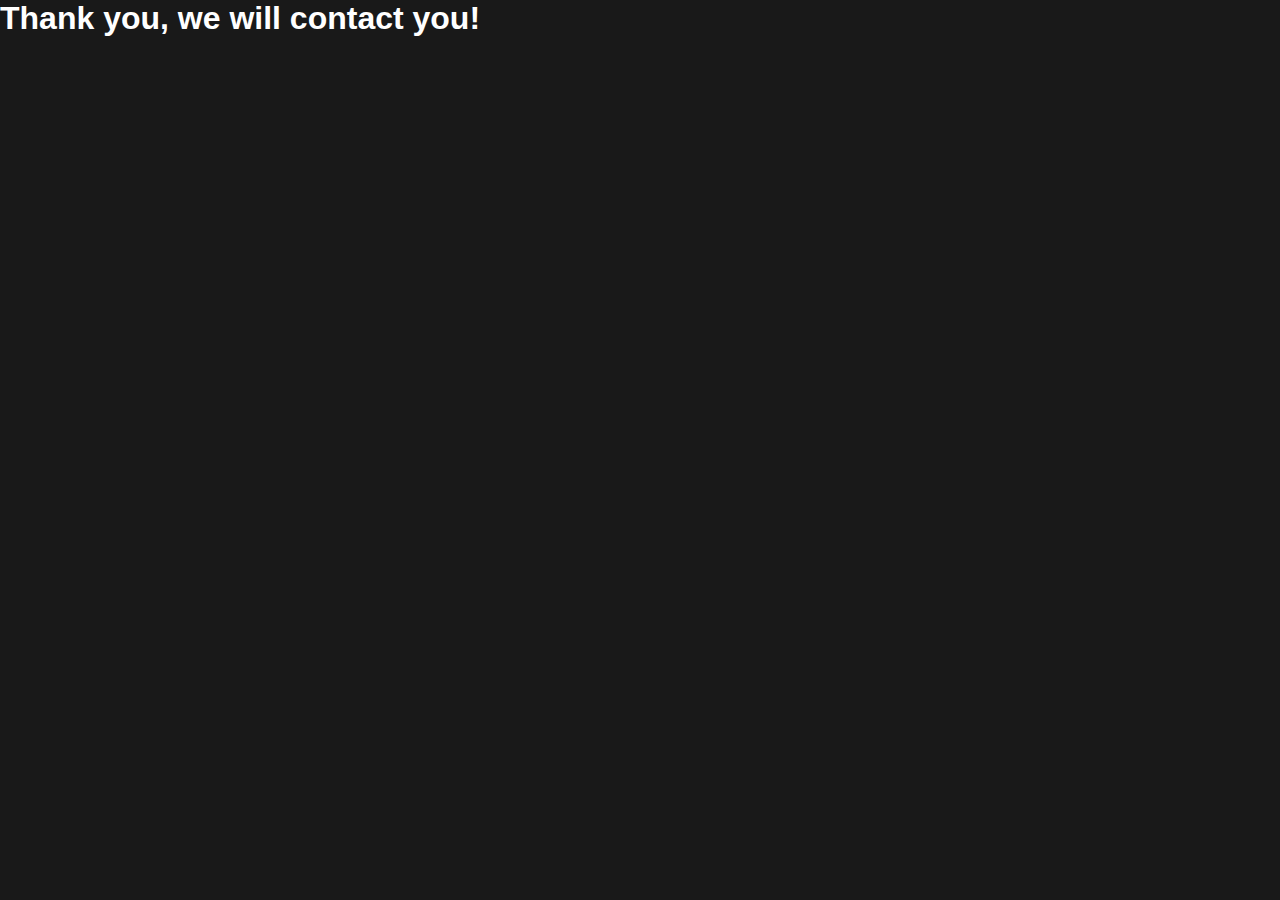
==== thank-you.html @ 8260a66e "add php" ====
<!DOCTYPE html>
<html lang="ru">
  <head>
    <meta charset="utf-8" />
    <meta http-equiv="X-UA-Compatible" content="IE=edge" />
    <meta name="viewport" content="width=device-width, initial-scale=1" />
    <title>Отправка формы на почту</title>
    <link href="style.css" rel="stylesheet" />
  </head>

  <body>
    <div class="send-mail-wrapper">
      <div class="send-mail-body">
        <h1>Thank you, we will contact you!</h1>
      </div>
    </div>
  </body>
</html>
---- style.css ----
* {
    padding: 0;
    margin: 0;
}

body {
    background: rgba(0, 0, 0, 0.9);
    font-family: 'Russo One', sans-serif;
    color: #ffffff;
   
}
body._lock {
    overflow: hidden;
}
canvas {
    position:absolute;
    left: 0;
    top: 0%;
    z-index: -3;
    z-index: -2;
}

.wrapper {
    margin: 0 auto;
    box-sizing: border-box;
    overflow: hidden;
}

header {
    background: url("img/bg-cube.png") left 105% top 100%/ 47% no-repeat,
        url("img/ellipse2.png") 0% 30%/ 150% no-repeat,
        url("img/bg-lines.png") 0% 42%/ 100% no-repeat,
        url("img/ellipse.png") 0% 10%/ 90% no-repeat;
    height: 470px;
    padding-bottom: 13%;
}


.cube-top-left {
    width: 5%;
    position:absolute;
    top:21%;
    left:63%;
    animation: move-cube 1.4s ease infinite alternate both;
   
}
.cube-top-right {
    width: 5%;
    position: absolute;
    top: 37%;
    left: 92%;
    animation: move-cube 1.5s ease infinite alternate both;
}

.cube-middle-left {
    width: 5%;
    position: absolute;
    top: 55%;
    left: 56.5%;
    animation: move-cube 1.5s ease infinite alternate both;
}
.cube-middle-right{
    width: 5%;
    position: absolute;
    top: 65%;
    left: 92.5%;
    animation: move-cube 1.4s ease infinite alternate both;
}
.cube-bottom {
    width: 5%;
    position: absolute;
    top: 80%;
    left: 75%;
    animation: move-cube 1.5s ease infinite alternate both;
}
@keyframes move-cube {
    0% {
        padding-top: 2%;

    }

    100% {
    }
}


.header-navbar {
    text-align: center;
    width:70%;
    box-sizing: border-box;
    margin: 0% auto 9% auto;
    z-index: 3;
    padding-top: 1%;
}

.header-navbar li {
    display: inline-block;
    text-transform: uppercase;
    vertical-align: middle;
    width: 19%;
}

.nav-link {
    text-decoration: none;
    color: #ffffff;
    font-size: 20px;
    line-height: 24px;
    position: relative;
}

.header-navbar li a::after {
    position: absolute;
    bottom: -10px;
    content: "";
    right: 0;
    width: 0;
    height: 5px;
    background: linear-gradient(90deg, #9396FA 3.68%, rgba(147, 150, 250, 0) 100%);
    transition: width 0.5s ease;
    border-radius: 4px;
    filter: blur(2px);
}

.header-navbar li a:hover:after {
    width: 100%;
}

.header-subtitle {
    width: 611px;
    margin-left: 7%;
}

.header-subtitle h1 {
    text-transform: uppercase;
    font-size: 35px;
    font-weight: 400;
}

.header-subtitle h1::after {
    position: relative;
    display: inline-block;
    top: -25px;
    content: "";
    left: 0;
    width: 100%;
    height: 4px;
    background: linear-gradient(90deg, #9396FA 3.68%, rgba(147, 150, 250, 0) 100%);
    border-radius: 3px;
    filter: blur(2px);
}


.text-decoration {
    color: #8B8FFF;
}

.header-subtitle p {
    position: relative;
    top: -10px;
    font-family: 'Inter', sans-serif;
    font-weight: 300;
    font-size: 20px;
    line-height: 24px;
    width: 558px;
}

.header-button,
.form-button,
.top-form-button {
    margin-left: 97px;
    margin-top: 33px;
    cursor: pointer;
    background: linear-gradient(92.64deg, #2D7A76 -0.55%, #9497FF 42.3%, #2D7975 79.33%),
        linear-gradient(138.51deg, #9497FF 20.9%, #2D7975 76.53%);
    border: 2px solid;
    border-image: linear-gradient(92.64deg, #2D7A76 -0.55%, #9497FF 42.3%, #2D7975 79.33%) 1 1 100%;
    font-family: 'Inter', sans-serif;
    font-size: 18px;
    line-height: 22px;
    font-weight: 400;
    display: inline-flex;
    align-items: center;
    justify-content: center;
    width: 201px;
    height: 50px;
    position: relative;
    clip-path: polygon(
            /* верхняя левая */
            0% 30%, 8% 0%,
            /* верхняя правая */
            100% 0%, 100% 0%,
            /* нижняя правая */
            100% 70%, 92% 100%,
            /* нижняя левая */
            0% 100%, 0% 100%);
    background-size: 300% 100%;
    transition: 0.7s;
    z-index: 2;
}
.header-button:hover,
.form-button:hover,
.top-form-button:hover {
    background-position: 100%;
}

.form-button{
    margin:0 auto;
}

.top-form-button{
    margin: 0 0 0 7px;
}


.header-button a, .form-button, .top-form-button {
color: #ffffff;
    text-decoration: none;
}

.header-scroll {
    position: relative;
    text-align: center;
    top: -50px;
    height: 110px;
    z-index: 1;
}

.scroll {
    filter: invert(1);
    animation: scroll-down 1s ease infinite alternate both;
}

@keyframes scroll-down {
    0% {
        padding-top: 1.5%;
        opacity: 1;
    }

    100% {
        opacity: 0.1;
    }
}

.technology {
    background: linear-gradient(180deg, rgba(217, 217, 217, 0.0882) 0%, rgba(217, 217, 217, 0.3444) 59.38%, rgba(217, 217, 217, 0) 100%);
    filter: drop-shadow(0px 4px 4px rgba(0, 0, 0, 0.25));
    background: url("img/bg-technology.png") 0% 100%/ 100% no-repeat, url("img/ellipse3.png") 0% 80%/ 120% no-repeat;
}

.rectangel {
    margin: 0 auto 19px auto;
    width: 85px;
    height: 20px;
    background-color: #020202;
    border-radius: 0px 00px 8px 8px;
}

.technology h2 {
    letter-spacing: 1.5px;
    padding-top: 50px;
    margin: 0px auto 57px auto;
    width: 808px;
    height: 86px;
    font-weight: 400;
    font-size: 30px;
    line-height: 43px;
    text-align: center;
    color: #FFFFFF;
}

.technology h3 {
    margin-left: 28px;
    margin-bottom: 12px;
    font-family: 'Inter', sans-serif;
    font-weight: 600;
    position: relative;
    top: -110px;
}

.potential {
    display: flex;
    flex-wrap: wrap;
    justify-content: center;
}

.potential-img {
    position: relative;
    left: 70%;
    top: -80px;
}

.designing {
    cursor: pointer;
    width: 297px;
    height: 270px;
    box-shadow: 3px 4px 23px 12px rgba(0, 0, 0, 0.5);
    border-radius: 20px;
    margin-right: 19px;
    background: url("img/technology/ellipse-left.png") bottom right/100% no-repeat,
        url("img/technology/ellipse-right.png") top right no-repeat #1C1C1C;
    transition: 0.5s;
}

.designing:hover,
.using-platforms:hover,
.development:hover,
.use-of-methodologies:hover {
    transform: scale(1.1);
}

.using-platforms {
    cursor: pointer;
    width: 297px;
    height: 350px;
    box-shadow: 3px 4px 23px 12px rgba(0, 0, 0, 0.5);
    border-radius: 20px;
    margin-right: 19px;
    background: url("img/technology/ellipse-left.png") bottom right/100% no-repeat,
        url("img/technology/ellipse-right.png") top right no-repeat #1C1C1C;
    transition: 0.5s;
}

.development {
    cursor: pointer;
    width: 297px;
    height: 270px;
    background: url("img/technology/ellipse-left.png") bottom right/100% no-repeat,
        url("img/technology/ellipse-right.png") top right no-repeat #1C1C1C;
    transition: 0.5s;
    box-shadow: 3px 4px 23px 12px rgba(0, 0, 0, 0.5);
    border-radius: 20px;
    margin-right: 19px;
}

.use-of-methodologies {
    cursor: pointer;
    width: 297px;
    height: 270px;
    box-shadow: 3px 4px 23px 12px rgba(0, 0, 0, 0.5);
    border-radius: 20px;
    background: url("img/technology/ellipse-left.png") bottom right/100% no-repeat,
        url("img/technology/ellipse-right.png") top right no-repeat #1C1C1C;
    transition: 0.5s;
}
.designing p, .using-platforms p, .development p, .use-of-methodologies p{
    margin-left: 28px;
    margin-right: 28px;
    font-family: 'Inter', sans-serif;
    font-weight: 400;
    font-size: 16px;
    line-height: 19px;
    color: #C8C8C8;
    position: relative;
    top: -110px;
}

.expertize {
    margin-top: 70px;
}
.expertize h2{
    margin-bottom: -10px;
    letter-spacing: 1.5px;
}
.expertise-list {
    background:rgba(28, 28, 28, 0.4);
    display:flex;
    justify-content: center;
    width: 82%;
    margin: 0 auto;
    border: 2px solid;
    border-image: linear-gradient(45deg, rgba(148, 151, 255, 0) 1.73%, #9497FF 53.89%, rgba(148, 151, 255, 0) 98.96%) 1 1 100%;
}
.left-expertise-list{
    margin-right: 170px;
    margin-left: 99px;
    margin-top: 28px;
    padding-left: 36px;
    padding-bottom: 25px;
    font-family: 'Inter', sans-serif;
        font-weight: 400;
        font-size: 20px;
        line-height: 38px;
    background:url("img/technology/left-expertise.png") 0% 21%/ 7% no-repeat
}
.right-expertise-list {
    margin-right: 50px;
    margin-top: 28px;
    padding-left: 36px;
    font-family: 'Inter', sans-serif;
    font-weight: 400;
    font-size: 20px;
    line-height: 38px;
    background: url("img/technology/right-expertise.png") 0% 21%/ 7% no-repeat
}
.invite-text {
    text-align: center;
    width: 682px;
    margin: 20px auto 0 auto;
    font-family: 'Inter', sans-serif;
    font-weight: 400;
    font-size: 20px;
    line-height: 24px;
}
.cases{
   margin-top: 80px; 
}

.cases-wrapper{
background: url("img/bg-lines-cases.png") 0% 8%/ 100% 100% no-repeat;
}

.cases h2 {
    letter-spacing: 1.5px;
    text-align: center;
    padding-bottom: 43px;
    font-size: 30px;
    line-height: 43px;
    font-weight: 400;
}

.cases h3{
    font-family: 'Inter', sans-serif;
        font-size: 24px;
        line-height: 32px;
        font-weight: 600;
}
.cases p {
    color: rgba(200, 200, 200, 1);
    font-family: 'Inter', sans-serif;
    font-size: 16px;
    line-height: 22px;
    margin-bottom: 17px;
}

.cases-button-left,
.cases-button-right {
    cursor: pointer;
    background: linear-gradient(92.64deg, #2D7A76 -0.55%, #9497FF 42.3%, #2D7975 79.33%),
        linear-gradient(138.51deg, #9497FF 20.9%, #2D7975 76.53%);
    border: 2px solid;
    border-image: linear-gradient(92.64deg, #2D7A76 -0.55%, #9497FF 42.3%, #2D7975 79.33%) 1 1 100%;
    font-family: 'Inter', sans-serif;
    font-size: 18px;
    line-height: 22px;
    font-weight: 400;
    display: inline-flex;
    align-items: center;
    justify-content: center;
    width: 201px;
    height: 50px;
    text-align: center;
    position: relative;
    clip-path: polygon(
            /* верхняя левая */
            0% 30%, 8% 0%,
            /* верхняя правая */
            100% 0%, 100% 0%,
            /* нижняя правая */
            100% 70%, 92% 100%,
            /* нижняя левая */
            0% 100%, 0% 100%);
    background-size: 300% 100%;
    transition: 0.7s;
    z-index: 2;
}

.cases-button-left a,
.cases-button-right a {
    text-decoration: none;
    color: rgba(255, 255, 255, 1);
}

.cases-button-left:hover,.cases-button-right:hover  {
    background-position: 100%;
}

.financial-analytics,
.cryptocurrency-exchange,
.crypto-betting {
    background: rgba(45, 121, 117, 0.8);
  padding-bottom: 3%;
}

.crm,
.business-card {
    background: rgba(28, 28, 28, 0.9);
    padding-bottom: 3%;
}

.financial-analytics-img,
.crm-img,
.cryptocurrency-exchange-img,
.business-card-img,
.crypto-betting-img {
    margin-top: 50px;
    width: 507px;
    height: 300px;
    border-radius: 30px;
    box-shadow: 7px 9px 7px 0px rgba(0, 0, 0, 0.25);
}
.financial-analytics-img,
.cryptocurrency-exchange-img,
.crypto-betting-img {
    margin-left: 40px;
}
    
.crm-img,
.business-card-img{
    margin-right: 70px;
}

.financial-analytics-img{
    background: url("img/cases/financial-analytics-img.png")
}

.crm-img{
background: url("img/cases/crm-img.png")
}

.cryptocurrency-exchange-img{
background: url("img/cases/cryptocurrency-exchange-img.png")
}

.business-card-img{
background: url("img/cases/business-card-img.png")
}

.crypto-betting-img{
background: url("img/cases/crypto-betting-img.png")
}

.financial-analytics-text,
.cryptocurrency-exchange-text,
.crypto-betting-text{
    margin-left: 120px;
width: 470px;
}
.crm-text,
.business-card-text{
    margin-left:40px;
    margin-right: 57px;
    width: 470px;
}
.financial-analytics-text{
    margin-top: 85px;
}
.crm-text{
    margin-top: 70px;
}
.cryptocurrency-exchange-text{
    margin-top: 47px;
}
.business-card-text{
    margin-top: 70px;
}
.crypto-betting-text{
    margin-top: 35px;
}
.financial-analytics-text h3,
.crm-text h3,
.cryptocurrency-exchange-text h3,
.business-card-text h3,
.crypto-betting-text h3{
margin-bottom: 17px;
}

.financial-analytics,
.crm,
.cryptocurrency-exchange,
.business-card,
.crypto-betting {
    display: flex;
    flex-wrap: wrap;
    justify-content: center;
}

.approach {
    display: flex;
    flex-wrap: wrap;
    justify-content: center;
}

.architecture, .design, .audit,.optimization {
    cursor: pointer;
    width: 297px;
    height: 230px;
    background: url("img/technology/ellipse-left.png") bottom right/100% no-repeat,
        url("img/technology/ellipse-right.png") top right no-repeat #1C1C1C;
    transition: 0.5s;
    box-shadow: 3px 4px 23px 12px rgba(0, 0, 0, 0.5);
    border-radius: 20px;
    margin-right: 10px;
}
.architecture{
    margin-left: 15px;
}

.architecture:hover,
.design:hover,
.audit:hover,
.optimization:hover{
    transform: scale(1.05);
}
.approach-img {
    position: relative;
    left: 70%;
    top: -70px;
}
.architecture p,
.design p,
.audit p,
.optimization p {
    margin-left: 28px;
    margin-right: 28px;
    font-family: 'Inter', sans-serif;
    font-weight: 400;
    font-size: 16px;
    line-height: 19px;
    color: #C8C8C8;
    position: relative;
    top: -110px;
}
.approach h3 {
    margin-left: 28px;
    margin-right: 28px;
    width: 50%;
    margin-bottom: 12px;
    font-family: 'Inter', sans-serif;
    font-weight: 600;
    position: relative;
    top: -110px;
}
.develop-approach h2{
    letter-spacing:1.5px;
    text-align: center;
    padding-top: 90px;
    padding-bottom: 50px;
    font-size: 30px;
        line-height: 43px;
}

.about-us h2{
    margin-top:100px;
    letter-spacing: 1.5px;
        text-align: center;
        padding-bottom: 43px;
        font-size: 30px;
        line-height: 43px;
        font-weight: 400;
}
.slider {
    margin: 0 auto; 
     overflow: hidden;
    max-width: 85%;
}

.slider-line {
    display: flex;
    flex-wrap: nowrap;
    transition: all ease 1s;
    overflow: hidden;
}

.border{
    margin:0 30px;
    box-sizing: content-box;
   width: 294px;
        height: 306px;  
background: url("img/about-us/border.png") 0% 8%/ 100% 100% no-repeat;
}
.archi-develop {
    margin-left: 25px;
    margin-right: 25px;
    margin-top: 25px;
    margin-bottom: 58px;
    height: 224px;
    width: 243px;
    border-radius: 0px;
}
.archi-develop h3{
    font-family: 'Inter', sans-serif;
        font-weight: 600;
        font-size:24px;
        line-height: 32px;
        margin-bottom:15px;
}
.archi-develop p {
    font-family: 'Inter', sans-serif;
    font-weight: 400;
    font-size: 16px;
    line-height: 19px;
    color: #C8C8C8;
    margin-bottom: 90px;
}

.button-slider-prev,
.button-slider-next {
    border: none;
    cursor: pointer;
    position: relative;
    width: 23px;
    height: 30px;
    background-position: 100%;
    background-size: 300% 100%;
    background-color: transparent;
    color: #ffffff;
    font-weight: bold;
    font-size: 20px;
    transition: 0.8s;
}

.button-slider-next {
    left: 92%;
    bottom:180px;
    background: url("img/about-us/arrow-right.png") 0% 0%/100% no-repeat;
}

.button-slider-prev {
    left: 4%;
    bottom: 180px;
    background: url("img/about-us/arrow-left.png") 0% 0%/100% no-repeat;
}

.button-slider-next:hover,
.button-slider-prev:hover {
    cursor: pointer;
-webkit-animation: shake-right 0.7s cubic-bezier(0.455, 0.030, 0.515, 0.955) both;
    animation: shake-right 0.7s cubic-bezier(0.455, 0.030, 0.515, 0.955) both;
}
@-webkit-keyframes shake-right {

    0%,
    100% {
        -webkit-transform: rotate(0deg);
        transform: rotate(0deg);
        -webkit-transform-origin: 100% 50%;
        transform-origin: 100% 50%;
    }

    10% {
        -webkit-transform: rotate(2deg);
        transform: rotate(2deg);
    }

    20%,
    40%,
    60% {
        -webkit-transform: rotate(-4deg);
        transform: rotate(-4deg);
    }

    30%,
    50%,
    70% {
        -webkit-transform: rotate(4deg);
        transform: rotate(4deg);
    }

    80% {
        -webkit-transform: rotate(-2deg);
        transform: rotate(-2deg);
    }

    90% {
        -webkit-transform: rotate(2deg);
        transform: rotate(2deg);
    }
}

@keyframes shake-right {

    0%,
    100% {
        -webkit-transform: rotate(0deg);
        transform: rotate(0deg);
        -webkit-transform-origin: 100% 50%;
        transform-origin: 100% 50%;
    }

    10% {
        -webkit-transform: rotate(2deg);
        transform: rotate(2deg);
    }

    20%,
    40%,
    60% {
        -webkit-transform: rotate(-4deg);
        transform: rotate(-4deg);
    }

    30%,
    50%,
    70% {
        -webkit-transform: rotate(4deg);
        transform: rotate(4deg);
    }

    80% {
        -webkit-transform: rotate(-2deg);
        transform: rotate(-2deg);
    }

    90% {
        -webkit-transform: rotate(2deg);
        transform: rotate(2deg);
    }
}

.read{
    text-decoration: none;
    color: #ffffff;
}
.need-team{
    background:url("img/teem/ellipse4.png") 0% 28%/28% no-repeat;
 
}

.need-team h2{
    margin-top: 60px;
    letter-spacing: 1.5px;
        text-align: center;
        
        font-size: 30px;
        line-height: 43px;
        font-weight: 400;
}
.discuss{
    text-align: center;
    font-family: 'Inter', sans-serif;
        font-weight: 400;
        font-size: 18px;
        line-height: 24px;
}

.content-need-team{
    display: flex;
        flex-wrap: wrap;
        justify-content: center;
       
}


.light-ellipse {
    position: relative;
    background:
    url("img/teem/animation.png") 50% 10%/60% no-repeat,url("img/teem/light.png") 47% 10%/60% no-repeat;
    min-width: 43%;
    padding-bottom: 60px;
}
.learn{
    position:absolute;
    top: 27%;
    left: 18%;
    font-size: 24px;
    line-height: 29px;
}
.consultation{
    text-align: center;
    width: 80%;
    position: absolute;
        top: 37%;
        left: 12%;
        font-size: 36px;
        line-height: 43px;
}

.container-name-email,
.container-phone-company {
    display: flex;
    flex-wrap: wrap;
    justify-content: center;
    width: 100%;
}

.top-form-wrapper {
    z-index: -5;
    opacity: 0;
}

.top-form-wrapper._activ {
    opacity: 1;
    position: fixed;
    top: 0;
    width: 100%;
    height: 100%;
    background-color: rgb(0, 0, 0, 0.9);
    z-index: 7;
    -webkit-animation: puff-in-center 0.7s cubic-bezier(0.470, 0.000, 0.745, 0.715) both;
    animation: puff-in-center 0.7s cubic-bezier(0.470, 0.000, 0.745, 0.715) both;
}

@-webkit-keyframes puff-in-center {
    0% {
        -webkit-transform: scale(2);
        transform: scale(2);
        -webkit-filter: blur(4px);
        filter: blur(4px);
        opacity: 0;
    }

    100% {
        -webkit-transform: scale(1);
        transform: scale(1);
        -webkit-filter: blur(0px);
        filter: blur(0px);
        opacity: 1;
    }
}

@keyframes puff-in-center {
    0% {
        -webkit-transform: scale(2);
        transform: scale(2);
        -webkit-filter: blur(4px);
        filter: blur(4px);
        opacity: 0;
    }

    100% {
        -webkit-transform: scale(1);
        transform: scale(1);
        -webkit-filter: blur(0px);
        filter: blur(0px);
        opacity: 1;
    }
}

.top-form-body {
    height: 95%;
    width: 100%;
    text-align: left;
}

.top-form {
    text-align: center;
    padding: 20px;
    border-radius: 40px;
    position: relative;
    top: 50%;
    transform: translate(0, -50%);
    margin: 0 auto;
    width: 50%;
    background: #1C1C1C url("img/top-form/top-form-ellipse.png") 0 0/ 105% no-repeat;
}

.top-form *,
.form * {
    outline: none;
}

.form-input:focus,
.form-input-textarea:focus {
    box-shadow: 0px 0px 15px #9396FA;
}

.top-form h2 {
    margin-bottom: 30px;
    text-align: left;
    text-transform: uppercase;
    font-family: 'Inter';
    font-style: italic;
    font-weight: 600;
    font-size: 40px;
    line-height: 45px;
}

.top-form h2:after {
    width: 45%;
    position: relative;
    display: inline-block;
    top: 15px;
    content: "";
    left: -290px;
    height: 4px;
    background: linear-gradient(90deg, #9396FA 3.68%, rgba(147, 150, 250, 0) 100%);
    border-radius: 3px;
    filter: blur(2px);
}



.top-file-item {
    position: relative;
    top: -120px;
    left: 90%;
    width: 5%;
    transform: rotate(-54deg)
}


.close-icon {
    cursor: pointer;
    display: block;
    width: 35px;
    height: 30px;
    position: fixed;
    top: 20px;
    right: 4%;
    z-index: 8;
}

.close-icon span,
.close-icon::before,
.close-icon::after {
    position: absolute;
    background-image: linear-gradient(to right, rgb(139, 143, 255) 50%, rgb(255, 255, 255) 50%);
    background-size: 200% 100%;
    background-position: 100%;
    width: 70%;
    height: 5%;
    left: 0;
    transition: all 0.5s;
    margin-left: 7px;
}

.close-icon::before,
.close-icon::after {
    content: "";
}

.close-icon::before {
    top: 50%;
    transform: rotate(-45deg) translate(0px, -50%);
}

.close-icon::after {
    bottom: 50%;
    transform: rotate(45deg) translate(0px, 50%);
}

.close-icon span {
    top: 50%;
    transform: scale(0) translate(0px, -50%);
}

.close-icon:hover span,
.close-icon:hover:before,
.close-icon:hover:after {
    background-position: 0%;
    color: rgb(255, 255, 255);
}


.form {
    width: 50%;
    margin-right: 20px;
    margin-top: 30px;
}

.form-body{
    position: relative;
}

.form-input {
    margin: 10px 8px;
    font-family: 'Inter', sans-serif;
    font-weight: 400;
    font-size: 16px;
    line-height: 22px;
    padding-left: 25px;
    width: 270px;
    height: 40px;
    background: #1C1C1C;
    border: 2px solid;
    border-image: linear-gradient(92.64deg, #2D7A76 -0.55%, #9497FF 42.3%, #2D7975 79.33%) 1;
    color: #8B8FFF;
}

.form-input-textarea {
    margin-left: 13px;
    font-family: 'Inter', sans-serif;
    font-weight: 400;
    font-size: 16px;
    line-height: 22px;
    background: #1C1C1C;
    border: 2px solid;
    border-image: linear-gradient(92.64deg, #2D7A76 -0.55%, #9497FF 42.3%, #2D7975 79.33%) 1;
    color: #8B8FFF;
    width: 87.5%;
    min-height: 60px;
    resize: vertical;
    padding: 25px;
}

.file-item {
    position: relative;
    top: -145px;
    left: 90%;
    width: 5%;
    transform: rotate(-54deg)
}

.file-input{
    position:absolute;
    top:0;
    left: 0;
    width:100%;
    height:100%;
    opacity: 0;
    font-size: 0;
    cursor: pointer;
}

::-webkit-input-placeholder {
    /* WebKit browsers */
    color: rgb(255, 255, 255);
    
}

:-moz-placeholder {
    /* Mozilla Firefox 4 to 18 */
    color: rgb(255, 255, 255);
}

::-moz-placeholder {
    /* Mozilla Firefox 19+ */
    color: rgb(255, 255, 255);
}

:-ms-input-placeholder {
    /* Internet Explorer 10+ */
    color: rgb(255, 255, 255);
}

.protect a, .top-protect a{
color:#ffffff;
}
.protect, .top-protect {
    margin-left: 1.5%;
    font-family: 'Inter', sans-serif;
    font-weight: 400;
    font-size: 16px;
    line-height: 22px;
    width: 79%;
    margin-bottom: 30px;
}
.top-protect{
    margin-top: 15px;
    margin-bottom: 0;
    margin-left: 1%;
    text-align: left;
}
.form-button{
    margin-top: 0;
    margin-left: 10px;
    margin-right: 170px;
    top: -35px;
   
}

.telegram-wrapper {
    display: flex;
    align-items: center;
    justify-content: center;
    width: 100%;
    height: 100%;
    background: #1C1C1C;
    clip-path: polygon(
            /* верхняя левая */
            0% 30%, 8% 0%,
            /* верхняя правая */
            100% 0%, 100% 0%,
            /* нижняя правая */
            100% 70%, 92% 100%,
            /* нижняя левая */
            0% 100%, 0% 100%);

}

.telegram {
    margin-left: 9px;
    top: -36px;
    cursor: pointer;
    font-family: 'Inter',
        sans-serif;
    font-size: 18px;
    line-height: 22px;
    font-weight: 400;
    width: 229px;
    height: 48px;
    text-align: center;
    position: relative;
    z-index: 2;
    border: 1.5px solid;
    border-image: linear-gradient(92.64deg, #2D7A76 -0.55%, #9497FF 42.3%, #2D7975 79.33%) 1;
    background: linear-gradient(92.64deg, #2D7A76 -0.55%, #9497FF 42.3%, #2D7975 79.33%);
    clip-path: polygon(
            /* верхняя левая */
            0% 30%, 8% 0%,
            /* верхняя правая */
            100% 0%, 100% 0%,
            /* нижняя правая */
            100% 70%, 92% 100%,
            /* нижняя левая */
            0% 100%, 0% 100%);
            transition: all ease 0.4s;
}
.telegram:hover {
    background: linear-gradient(92.64deg, #2D7A76 -0.55%, #02ff41 42.3%, #2D7975 79.33%);
    border-image: linear-gradient(92.64deg, #2D7A76 -0.55%, #02ff41 42.3%, #2D7975 79.33%) 1;
}
.telegram a {
    color: #ffffff;
    text-decoration: none;
    transition: all ease 0.4s;

}


input:-webkit-autofill,
input:-webkit-autofill:hover,
input:-webkit-autofill:focus,
textarea:-webkit-autofill,
textarea:-webkit-autofill:hover,
textarea:-webkit-autofill:focus,
select:-webkit-autofill,
select:-webkit-autofill:hover,
select:-webkit-autofill:focus {
    border: linear-gradient(92.64deg, #2D7A76 -0.55%, #9497FF 42.3%, #2D7975 79.33%) 1;
    -webkit-text-fill-color: #9497FF;
    box-shadow: 0 0 0px 1000px #1C1C1C inset;
    transition: background-color 5000s ease-in-out 0s;
}

img.top-ligt-ellipse {
    display: block;
    margin-left: auto;
    margin-right: auto;
}

footer{
    font-family: 'Inter', sans-serif;
        background: url("img/bg-lines.png") 0% 50%/ 100% no-repeat rgba(45, 121, 117, 0.8);
}
.footer-block{
    display: flex;
        align-items: center;
        justify-content: center;
    background:rgba(28, 28, 28, 0.6);
    width:100%;
}
.code {
    color:#ffffff;
    margin-right: 5%;
    margin-top: 20px;
    margin-bottom: 10px;
    font-size: 18px;
        line-height: 22px;
        width: 33%;
}
.code-decoration{
   color: rgba(148, 151, 255, 1);
}
.footer-nav-bar{
    margin-right: 6%;
    margin-bottom: 27px;
}

.footer-nav-bar li{
    list-style-type: none;
    margin-top: 30px;
    margin-bottom: 20px;
}

.footer-nav-bar a{
    text-decoration: none;
        font-weight: 400;
        font-size: 20px;
        line-height: 24px;
        text-transform: uppercase;
        transition: all ease 0.4s
}
.footer-nav-bar a:hover, .privacy-policy a:hover{
    color:#8B8FFF;
}
.privacy-policy{
    margin-right: 3%;
    text-align: right;
    width: 40%;
}
.privacy-policy li{
    display: inline-block;
        text-align: center;
        list-style-type: none;
}
.privacy-policy li:nth-child(2), .privacy-policy li:nth-child(1){
    margin-right:7%;
}
.privacy-policy a{
font-size: 18px;
    line-height: 22px;
    letter-spacing: 0.5px;
    transition: all ease 0.4s
}
.footer-list{
color: #ffffff;
}

.footer-logo{
    margin-top: 10px;
    margin-bottom: 190px;
    text-align: right;
}

.code-css code .line-1,
.code-css code .line-2,
.code-css code .line-3,
.code-css code .line-4,
.code-css code .line-5,
.code-css code .line-6,
.code-css code .line-7,
.code-css code .line-8,
.code-css code .line-9,
.code-css code .line-10,
.code-css code .line-11,
.code-css code .line-12 {
    width: 0%;
    margin: 0;
    border-right: 0.15em solid transparent;
    overflow: hidden;
    display: inline-block;
    white-space: nowrap;
}

.line-1.activ {
    animation: typing-1 1s 0s steps(10, end) forwards, cursor 1s linear 0s 1;
}

.line-2.activ {
    animation: typing-2 1s 1s steps(10, end) forwards, cursor 2s linear 1s 1;
}

.line-3.activ {
    animation: typing-7 2s 3s steps(20, end) forwards, cursor 2s linear 3s 1;
}

.line-4.activ {
    animation: typing-4 1s 5s steps(10, end) forwards, cursor 2s linear 5s 1;
}

.line-5.activ {
    animation: typing-5 1s 6s steps(10, end) forwards, cursor 2s linear 6s 1;
}
.line-6.activ {
    animation: typing-6 2s 7s steps(20, end) forwards, cursor 3s linear 7s 1;
}
.line-7.activ {
    animation: typing-7 2s 9s steps(20, end) forwards, cursor 3s linear 9s 1;
}

.line-8.activ {
    animation: typing-7 2s 11s steps(20, end) forwards, cursor 3s linear 11s 1;
}
.line-9.activ {
    animation: typing-7 2s 13s steps(20, end) forwards, cursor 3s linear 13s 1;
}
.line-10.activ {
    animation: typing-10 1s 15s steps(5, end) forwards, cursor 2s linear 15s 1;
}
.line-11.activ {
    animation: typing-5 1s 17s steps(10, end) forwards, cursor 2s linear 17s 1;
}

.line-12.activ {
    border-color: transparent;
    animation: typing-3 1s 18s steps(10, end) forwards, cursor-persist 1s linear 18s infinite;
}



@keyframes typing-1 {
    from {
        width: 0;
    }

    to {
        width: 65px;
    }
}

@keyframes typing-2 {
    from {
        width: 0;
    }

    to {
        width: 65px;
    }
}

@keyframes typing-3 {
    from {
        width: 0;
    }

    to {
        width: 75px;
    }
}

@keyframes typing-4 {
    from {
        width: 0;
    }

    to {
        width: 75px;
    }
}

@keyframes typing-5 {
    from {
        width: 0;
    }

    to {
        width: 110px;
    }
}

@keyframes typing-6 {
    from {
        width: 0;
    }

    to {
        width: 230px;
    }
}

@keyframes typing-7 {
    from {
        width: 0;
    }

    to {
        width: 260px;
    }
}
@keyframes typing-10 {
    from {
        width: 0;
    }

    to {
        width: 20px;
    }
}

@keyframes cursor {

    from,
    to,
    20%,
    80% {
        border-color: transparent;
    }

    25%,
    75% {
        border-color: white;
    }
}

@keyframes cursor-persist {

    from,
    45% {
        border-color: transparent;
    }

    50%,
    to {
        border-color: white;
    }
}

.arrow {
    cursor: pointer;
    position: fixed;
    right: 5%;
        bottom: 20%;
    transform: translate(-50%, -50%);
    display: none;
}

.arrow-show {
    display: block;
}
.arrow span {
    display: block;
    width: 25px;
    height: 25px;
    border-bottom: 3px solid #8B8FFF;
    border-right: 3px solid #8B8FFF;
    transform: rotate(225deg);
    margin: -11px;
    animation: animate 2s infinite;
}

.arrow span:nth-child(2) {
    animation-delay: -0.2s;
}

.arrow span:nth-child(3) {
    animation-delay: -0.4s;
}

@keyframes animate {
    0% {
        opacity: 0;
        transform: rotate(225deg) translate(-10px, -10px);
    }

    50% {
        opacity: 1;
    }

    100% {
        opacity: 0;
        transform: rotate(225deg) translate(20px, 20px);
    }
}


a[ id="technology"]:target~#main div.potential {
    -webkit-transform: translateY(0px);
    transform: translateY(0px);
}

a[ id="cases"]:target~#main div.cases-wrapper {
    -webkit-transform: translateY(-500px);
    transform: translateY(-500px);
}

a[ id="contacto"]:target~#main article.panel {
    -webkit-transform: translateY(-1000px);
    transform: translateY(-1000px);
}
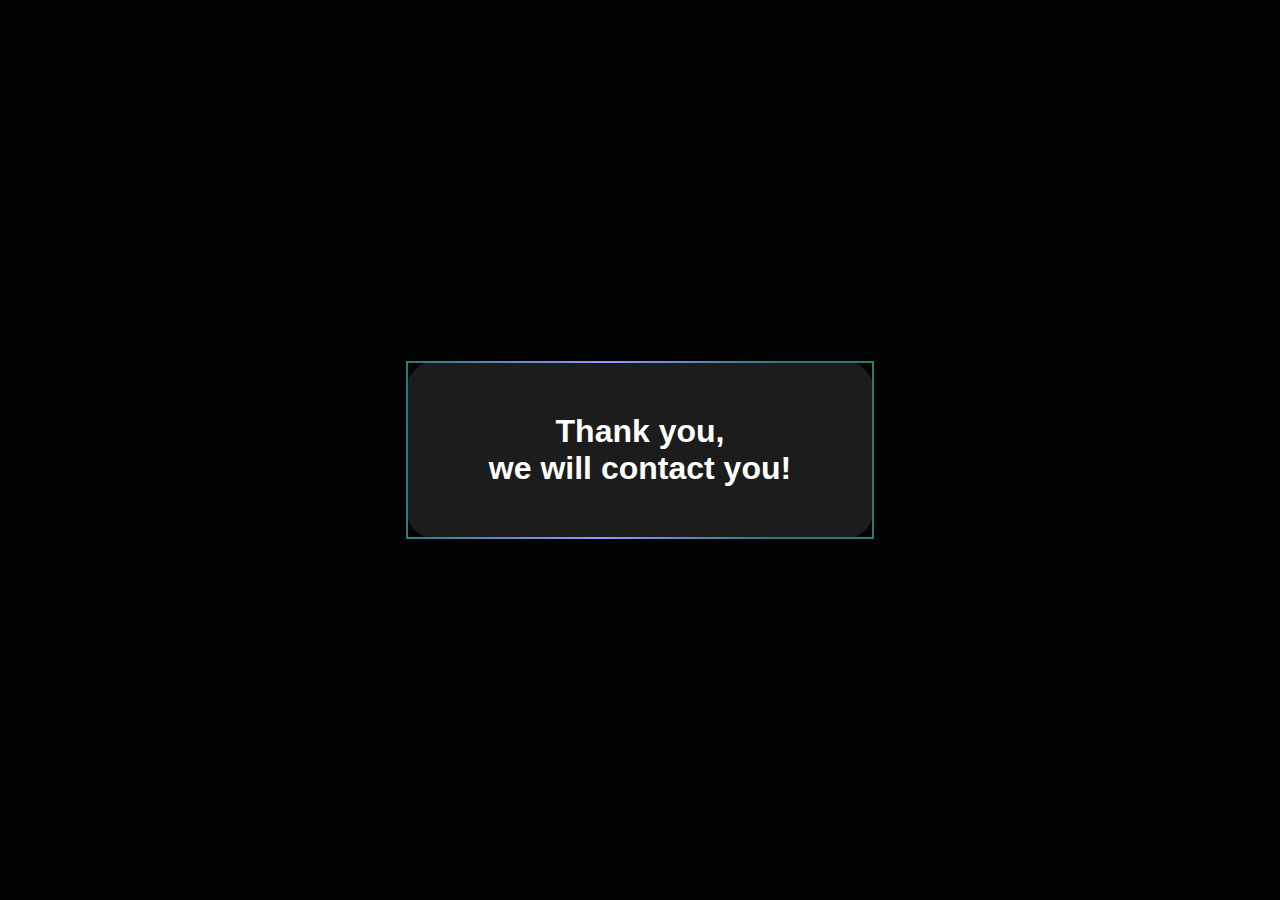
==== commit f84a351d: "added mobile version" ====
--- a/thank-you.html
+++ b/thank-you.html
@@ -4,14 +4,18 @@
     <meta charset="utf-8" />
     <meta http-equiv="X-UA-Compatible" content="IE=edge" />
     <meta name="viewport" content="width=device-width, initial-scale=1" />
-    <title>Отправка формы на почту</title>
+    <meta http-equiv="refresh" content="1; url=https://www.linkedin.com/in/sanek/" />
+    <title>Sending email</title>
     <link href="style.css" rel="stylesheet" />
   </head>
 
   <body>
     <div class="send-mail-wrapper">
       <div class="send-mail-body">
-        <h1>Thank you, we will contact you!</h1>
+        <h1>
+          Thank you, <br />
+          we will contact you!
+        </h1>
       </div>
     </div>
   </body>
--- a/style.css
+++ b/style.css
@@ -7,6 +7,7 @@
     background: rgba(0, 0, 0, 0.9);
     font-family: 'Russo One', sans-serif;
     color: #ffffff;
+    
    
 }
 body._lock {
@@ -27,28 +28,32 @@
 }
 
 header {
-    background: url("img/bg-cube.png") left 105% top 100%/ 47% no-repeat,
-        url("img/ellipse2.png") 0% 30%/ 150% no-repeat,
+       background:  url("img/ellipse2.png") 0% 30%/ 150% no-repeat,
         url("img/bg-lines.png") 0% 42%/ 100% no-repeat,
         url("img/ellipse.png") 0% 10%/ 90% no-repeat;
     height: 470px;
     padding-bottom: 13%;
 }
 
-
+.main-cube{
+top:30%;    
+width: 44%;
+position: absolute;
+left: 56%;
+}
 .cube-top-left {
     width: 5%;
     position:absolute;
-    top:21%;
-    left:63%;
+    top:26%;
+    left:62.7%;
     animation: move-cube 1.4s ease infinite alternate both;
    
 }
 .cube-top-right {
     width: 5%;
     position: absolute;
-    top: 37%;
-    left: 92%;
+    top: 38%;
+    left: 89.8%;
     animation: move-cube 1.5s ease infinite alternate both;
 }
 
@@ -62,15 +67,15 @@
 .cube-middle-right{
     width: 5%;
     position: absolute;
-    top: 65%;
-    left: 92.5%;
+    top: 69%;
+    left: 90.5%;
     animation: move-cube 1.4s ease infinite alternate both;
 }
 .cube-bottom {
     width: 5%;
     position: absolute;
-    top: 80%;
-    left: 75%;
+    top: 78.3%;
+    left: 73.6%;
     animation: move-cube 1.5s ease infinite alternate both;
 }
 @keyframes move-cube {
@@ -83,32 +88,52 @@
     }
 }
 
+.top-logo{
+    text-align: center;
+    position: relative;
+        top: 3%;
+        right: 2%;
+}
+
 
 .header-navbar {
+    position: relative;
     text-align: center;
-    width:70%;
+    width:80%;
     box-sizing: border-box;
     margin: 0% auto 9% auto;
-    z-index: 3;
-    padding-top: 1%;
-}
-
-.header-navbar li {
+    z-index: 3; 
+    top: -5%;
+}
+
+#nav-technology, #nav-cases, #nav-approach,#nav-team {
+    position: absolute;
+    margin: 0% 3% 0% 3%;
     display: inline-block;
-    text-transform: uppercase;
-    vertical-align: middle;
-    width: 19%;
-}
-
-.nav-link {
+        text-transform: uppercase;
+        vertical-align: middle;
     text-decoration: none;
     color: #ffffff;
     font-size: 20px;
     line-height: 24px;
     position: relative;
-}
-
-.header-navbar li a::after {
+    
+}
+#nav-technology{
+margin-left: 8%;
+}
+#nav-cases{
+    margin-right: 7%;
+}
+#nav-approach{
+    margin-left: 10%;
+}
+
+
+#nav-technology::after,
+#nav-cases::after,
+#nav-approach::after,
+#nav-team::after {
     position: absolute;
     bottom: -10px;
     content: "";
@@ -121,7 +146,10 @@
     filter: blur(2px);
 }
 
-.header-navbar li a:hover:after {
+#nav-technology:hover:after,
+#nav-cases:hover:after,
+#nav-approach:hover:after,
+#nav-team:hover:after {
     width: 100%;
 }
 
@@ -135,7 +163,9 @@
     font-size: 35px;
     font-weight: 400;
 }
-
+.header-subtitle h1 br,.header-subtitle p br{
+    display:none;
+}
 .header-subtitle h1::after {
     position: relative;
     display: inline-block;
@@ -148,7 +178,6 @@
     border-radius: 3px;
     filter: blur(2px);
 }
-
 
 .text-decoration {
     color: #8B8FFF;
@@ -208,7 +237,7 @@
 }
 
 .top-form-button{
-    margin: 0 0 0 7px;
+    margin: 0 0 10px 15px;
 }
 
 
@@ -291,7 +320,7 @@
 
 .designing {
     cursor: pointer;
-    width: 297px;
+    width: 280px;
     height: 270px;
     box-shadow: 3px 4px 23px 12px rgba(0, 0, 0, 0.5);
     border-radius: 20px;
@@ -310,7 +339,7 @@
 
 .using-platforms {
     cursor: pointer;
-    width: 297px;
+    width: 280px;
     height: 350px;
     box-shadow: 3px 4px 23px 12px rgba(0, 0, 0, 0.5);
     border-radius: 20px;
@@ -322,7 +351,7 @@
 
 .development {
     cursor: pointer;
-    width: 297px;
+    width: 280px;
     height: 270px;
     background: url("img/technology/ellipse-left.png") bottom right/100% no-repeat,
         url("img/technology/ellipse-right.png") top right no-repeat #1C1C1C;
@@ -334,7 +363,7 @@
 
 .use-of-methodologies {
     cursor: pointer;
-    width: 297px;
+    width: 280px;
     height: 270px;
     box-shadow: 3px 4px 23px 12px rgba(0, 0, 0, 0.5);
     border-radius: 20px;
@@ -370,17 +399,17 @@
     border: 2px solid;
     border-image: linear-gradient(45deg, rgba(148, 151, 255, 0) 1.73%, #9497FF 53.89%, rgba(148, 151, 255, 0) 98.96%) 1 1 100%;
 }
-.left-expertise-list{
+.left-expertise-list {
     margin-right: 170px;
     margin-left: 99px;
     margin-top: 28px;
     padding-left: 36px;
     padding-bottom: 25px;
     font-family: 'Inter', sans-serif;
-        font-weight: 400;
-        font-size: 20px;
-        line-height: 38px;
-    background:url("img/technology/left-expertise.png") 0% 21%/ 7% no-repeat
+    font-weight: 400;
+    font-size: 20px;
+    line-height: 38px;
+    background: url("img/technology/left-expertise.png") 0% 21%/ 7% no-repeat
 }
 .right-expertise-list {
     margin-right: 50px;
@@ -510,23 +539,23 @@
 }
 
 .financial-analytics-img{
-    background: url("img/cases/financial-analytics-img.png")
+    background: url("img/cases/financial-analytics-img.png") 0% 0%/ 100% no-repeat;
 }
 
 .crm-img{
-background: url("img/cases/crm-img.png")
+background: url("img/cases/crm-img.png") 0% 0%/ 100% no-repeat;
 }
 
 .cryptocurrency-exchange-img{
-background: url("img/cases/cryptocurrency-exchange-img.png")
+background: url("img/cases/cryptocurrency-exchange-img.png") 0% 0%/ 100% no-repeat;
 }
 
 .business-card-img{
-background: url("img/cases/business-card-img.png")
+background: url("img/cases/business-card-img.png") 0% 0%/ 100% no-repeat;
 }
 
 .crypto-betting-img{
-background: url("img/cases/crypto-betting-img.png")
+background: url("img/cases/crypto-betting-img.png") 0% 0%/ 100% no-repeat;
 }
 
 .financial-analytics-text,
@@ -582,7 +611,7 @@
 
 .architecture, .design, .audit,.optimization {
     cursor: pointer;
-    width: 297px;
+    width: 285px;
     height: 230px;
     background: url("img/technology/ellipse-left.png") bottom right/100% no-repeat,
         url("img/technology/ellipse-right.png") top right no-repeat #1C1C1C;
@@ -603,7 +632,7 @@
 }
 .approach-img {
     position: relative;
-    left: 70%;
+    left: 67%;
     top: -70px;
 }
 .architecture p,
@@ -840,11 +869,10 @@
        
 }
 
-
 .light-ellipse {
     position: relative;
     background:
-    url("img/teem/animation.png") 50% 10%/60% no-repeat,url("img/teem/light.png") 47% 10%/60% no-repeat;
+    url("img/teem/animation.png") 50% 75%/70% no-repeat,url("img/teem/light.png") 47% 10%/60% no-repeat;
     min-width: 43%;
     padding-bottom: 60px;
 }
@@ -855,14 +883,14 @@
     font-size: 24px;
     line-height: 29px;
 }
-.consultation{
+.consultation {
     text-align: center;
     width: 80%;
     position: absolute;
-        top: 37%;
-        left: 12%;
-        font-size: 36px;
-        line-height: 43px;
+    top: 37%;
+    left: 12%;
+    font-size: 36px;
+    line-height: 43px;
 }
 
 .container-name-email,
@@ -978,8 +1006,6 @@
     filter: blur(2px);
 }
 
-
-
 .top-file-item {
     position: relative;
     top: -120px;
@@ -987,7 +1013,6 @@
     width: 5%;
     transform: rotate(-54deg)
 }
-
 
 .close-icon {
     cursor: pointer;
@@ -1067,7 +1092,7 @@
     color: #8B8FFF;
 }
 
-.form-input-textarea {
+.form-input-textarea, .top-form-input-textarea {
     margin-left: 13px;
     font-family: 'Inter', sans-serif;
     font-weight: 400;
@@ -1082,6 +1107,10 @@
     resize: vertical;
     padding: 25px;
 }
+.form-input-textarea{
+    margin-left: 8px;
+    width: 88.6%;
+}
 
 .file-item {
     position: relative;
@@ -1134,11 +1163,11 @@
     line-height: 22px;
     width: 79%;
     margin-bottom: 30px;
+    margin-top: 15px;
 }
 .top-protect{
-    margin-top: 15px;
     margin-bottom: 0;
-    margin-left: 1%;
+    margin-left: 2.3%;
     text-align: left;
 }
 .form-button{
@@ -1523,20 +1552,458 @@
     }
 }
 
-
-a[ id="technology"]:target~#main div.potential {
-    -webkit-transform: translateY(0px);
-    transform: translateY(0px);
-}
-
-a[ id="cases"]:target~#main div.cases-wrapper {
-    -webkit-transform: translateY(-500px);
-    transform: translateY(-500px);
-}
-
-a[ id="contacto"]:target~#main article.panel {
-    -webkit-transform: translateY(-1000px);
-    transform: translateY(-1000px);
-}
-
-
+.send-mail-wrapper {
+    position: fixed;
+    top: 0;
+    width: 100%;
+    height: 100%;
+    background-color: rgb(0, 0, 0, 0.9);
+    
+}
+.send-mail-body {
+    width: 30%;
+    border: 2px solid;
+    border-image: linear-gradient(92.64deg, #2D7A76 -0.55%, #9497FF 42.3%, #2D7975 79.33%) 1;
+    text-align: center;
+    margin: 0 auto;
+    text-align: center;
+    padding: 50px 40px 50px 40px;
+    border-radius: 30px;
+    position: relative;
+    top: 50%;
+    transform: translate(0, -50%);
+    background: #1C1C1C url("img/top-form/top-form-ellipse.png") 0 0/ 105% no-repeat;
+}
+
+@media screen and (max-width: 1100px) {}
+@media screen and (max-width: 800px) {
+    body._lock {
+            overflow: hidden;
+        }
+header {
+    background: url("img/ellipse2.png") 100% 100%/ 150% no-repeat,
+        url("img/bg-lines.png") 60% 42%/ 200% no-repeat,
+        url("img/img-mobile/ellipse-top.png") 0% 0%/ 100% no-repeat;
+        padding-bottom: 70%;
+}
+canvas{
+    display:none;
+}
+    
+        .top-logo {
+            position: inherit;
+            text-align: left;
+            padding: 4% 0% 4% 6%;
+        }
+                .logo {
+                    width: 53px;
+                    height: 48px;
+                }
+    
+        .header-navbar {
+            text-align: center;
+            font-size: 1.1rem;
+            padding: 5px 0px 0px 0px;
+            position: fixed;
+            top: 0;
+            width: 100%;
+            height: 100%;
+            background: rgba(28, 28, 28,0.98) url("img/img-mobile/ellipse-top-burger.png") 0% 20%/ 100% no-repeat;
+            z-index: 7;
+            overflow: auto;
+            right: -100%;
+            transition: all 1s ease 0s;
+        }
+        .header-navbar._activ {
+            right: 0;
+        }
+    
+        #nav-technology,
+        #nav-cases,
+        #nav-approach,
+        #nav-team {
+            display: table;
+            margin:8% auto;
+            font-size: 24px;
+            top: 50px;
+            padding-top: 20px;
+            text-transform: uppercase;
+        }
+
+        .menu-icon {
+            cursor: pointer;
+            display: block;
+            width: 45px;
+            height: 38px;
+            position: fixed;
+            top: 25px;
+            right: 2%;
+            z-index: 8;
+            background-color: rgba(0, 0, 0, 0);
+        }
+        
+                .menu-icon span,
+                .menu-icon::before,
+                .menu-icon::after {
+                    position: absolute;
+                    background-image: linear-gradient(to right, #9497FF 50%, rgb(255, 255, 255) 50%);
+                    background-size: 200% 100%;
+                    background-position: 100%;
+                    width: 70%;
+                    height: 5%;
+                    left: 0;
+                    transition: all 0.5s;
+                    margin-left: 7px;
+                }
+        
+                .menu-icon::before,
+                .menu-icon::after {
+                    content: "";
+                }
+        
+                .menu-icon::before {
+                    top: 25%;
+                    transition: all 0.3s;
+                }
+        
+                .menu-icon::after {
+                    bottom: 25%;
+                    transition: all 0.7s;
+                }
+        
+                .menu-icon span {
+                    top: 50%;
+                    transform: scale(1) translate(0px, -50%);
+                }
+        
+                .menu-icon:hover span,
+                .menu-icon:hover:before,
+                .menu-icon:hover:after {
+                    background-position: 0%;
+                    color: rgb(255, 255, 255);
+                }
+        
+                .menu-icon._activ span {
+                    transform: scale(0);
+                }
+        
+                .menu-icon._activ::before {
+                    transition: all 0.5s;
+                    top: 50%;
+                    transform: rotate(-45deg) translate(0px, -50%);
+                }
+        
+                .menu-icon._activ::after {
+                    transition: all 0.5s;
+                    bottom: 50%;
+                    transform: rotate(45deg) translate(0px, 50%);
+                }
+        
+                .header-navbar.transparent {
+                    background: linear-gradient(to right, #222 100%, rgb(155, 211, 217) 0%);
+                }
+
+
+.header-subtitle {
+    width:79%;
+   
+    margin-left: 6%;
+}
+
+.header-subtitle h1 {
+    text-transform: uppercase;
+    font-size: 30px;
+    font-weight: 400;
+}
+.header-subtitle h1::after {
+    width: 70%;
+}
+.header-subtitle h1 br,.header-subtitle p br {
+    display: initial;
+}
+.header-subtitle p{
+    font-size: 16px;
+    line-height: 19px;
+}
+.header-button{
+margin-top: 10px;
+margin-left: 6%;
+
+}
+.header-button,
+.form-button,
+.top-form-button{
+width: 180px;
+    height: 45px;
+}
+.header-scroll {
+    display:none;
+}
+.img-wrapp{
+    position: absolute;
+    width: 70%;
+    height:80%;
+    overflow: hidden;
+    top:85%;
+    left:30%;
+}
+.main-cube {
+   top:0;
+    width:150%;
+    position: absolute;
+    left: 10%;
+}
+.cube-top-left {
+    width: 9.5%;
+    top: 87.5%;
+    left: 54.2%;
+}
+.cube-middle-left {
+    width: 9.5%;
+    top: 113%;
+    left: 39.4%;
+}
+.cube-bottom {
+    width: 9.5%;
+    top: 134%;
+    left: 80%;
+}
+.cube-top-right, .cube-middle-right{
+    display:none;
+}
+.technology h2 br{
+    display:none;
+}
+.technology h2{
+    width: 330px;
+    font-weight: 400;
+        font-size: 24px;
+        line-height: 29px;
+        margin-bottom: 20px;
+}
+.designing, .using-platforms, .development{
+    margin:20px auto;
+}
+
+.use-of-methodologies{
+    margin: 20px auto 0px auto;
+}
+
+.expertize {
+    margin-top: 30px;
+}
+
+.expertise-list {
+    display:block;
+    padding-top: 20px;
+    padding-bottom: 20px;
+}
+.expertise-list p{
+    margin-left: 10px;
+}
+.left-expertise-list {
+    
+    margin:0 auto;
+    width:270px;
+    font-size: 16px;
+    line-height: 30px;
+    background: url("img/technology/left-expertise.png") 5% 21%/ 6% no-repeat
+}
+        
+.right-expertise-list {
+    margin: 0 auto;
+    width: 270px;
+    font-size: 16px;
+    line-height: 30px;
+    background: url("img/technology/right-expertise.png") 5% 21%/ 6% no-repeat
+}
+
+.invite-text{
+    font-size: 16px;
+    line-height: 19px;
+    width: 360px;
+}
+
+.cases {
+    margin-top: 70px;
+}
+
+.cases-wrapper {
+    background: url("img/bg-lines-cases.png") 0% 8%/ 170% 100% no-repeat;
+}
+
+.cases h2 {
+    font-size: 26px;
+    line-height: 29px;
+}
+
+
+.financial-analytics-img,
+.crm-img,
+.cryptocurrency-exchange-img,
+.business-card-img,
+.crypto-betting-img{
+    margin:30px auto;
+    width:345px;
+    height: 200px;
+}
+.crm-text,.business-card-text{
+    order:2;
+}
+.crm-img, .business-card-img{
+    order:1;
+}
+
+.financial-analytics-text,
+.crm-text,
+.cryptocurrency-exchange-text,
+.business-card-text,
+.crypto-betting-text{
+    margin:0 auto;
+    width: 345px;;
+}
+.cases-button-left,
+.cases-button-right{
+    width: 180px;
+        height: 45px;
+    margin-bottom:25px;
+}
+.develop-approach h2{
+        padding-top: 70px;
+        padding-bottom: 35px;
+        font-size: 24px;
+        line-height: 29px;
+}
+
+.architecture,
+.design,
+.audit,
+.optimization{
+    margin: 18px auto;
+}
+
+.about-us h2{
+    margin-top: 70px;
+    font-size: 24px;
+    line-height: 29px;
+}
+
+.border{
+    margin-right: 1%;
+    margin-left: 1%;
+}
+.button-slider-next{
+    left: 85%;
+}
+.need-team h2{
+margin-top: 40px;
+
+    font-size: 24px;
+    line-height: 29px;
+}
+
+.discuss{
+    margin-bottom: 25px;
+}
+
+.learn {
+    left: 6%;
+    top: 25%;
+    font-size: 20px;
+    line-height: 24px;
+}
+
+.consultation{
+width: 100%;
+left: 0%;
+top: 32%;
+font-size: 32px;
+    line-height: 38px;
+}
+
+    .form{
+    order:2;
+    width: 70%;
+    margin: 0 auto;
+}
+
+.need-team {
+    background: none;
+
+}
+.light-ellipse{
+    order:1;
+    background:
+            url("img/teem/animation.png") 50% 120%/100% no-repeat, url("img/teem/light.png") 47% 10%/90% no-repeat;
+    
+}
+
+.form-input{
+    margin: 7px auto;
+    width: 300px;
+}
+.form-input-textarea{
+    margin: 7px auto;
+    width: 81%;
+}
+.file-item{
+    top: -190px;
+}
+
+.protect{
+    width: 308px;
+    margin-bottom: 20px;
+}
+
+.form-button{
+margin-bottom: 20px;
+margin-left: 0px;
+}
+.telegram{
+    margin-left: 0px;
+    width: 200px;
+        height: 45px;
+}
+.footer-block{
+    display: block;
+}
+.code{
+    margin-left: 5px;
+    margin-bottom: 0;
+}
+.footer-nav-bar, .privacy-policy{
+    display: flex;
+        align-items: center;
+        justify-content: center;
+}
+
+.footer-nav-bar{
+    margin: 27px auto;
+}
+.footer-logo{
+    order: 2;
+    margin:0;
+    position: relative;
+    left:50%;
+}
+.privacy-policy ul{
+    order:1;
+    
+}
+.privacy-policy{ 
+    width: 60%;
+    margin-left: 20px;
+    padding-bottom: 40px;
+}
+.privacy-policy li{
+margin-bottom: 15px;
+display: block;
+text-align: left;
+}
+.privacy-policy li:nth-child(2),
+.privacy-policy li:nth-child(1){
+    margin-right: 0%;
+}
+
+
+}